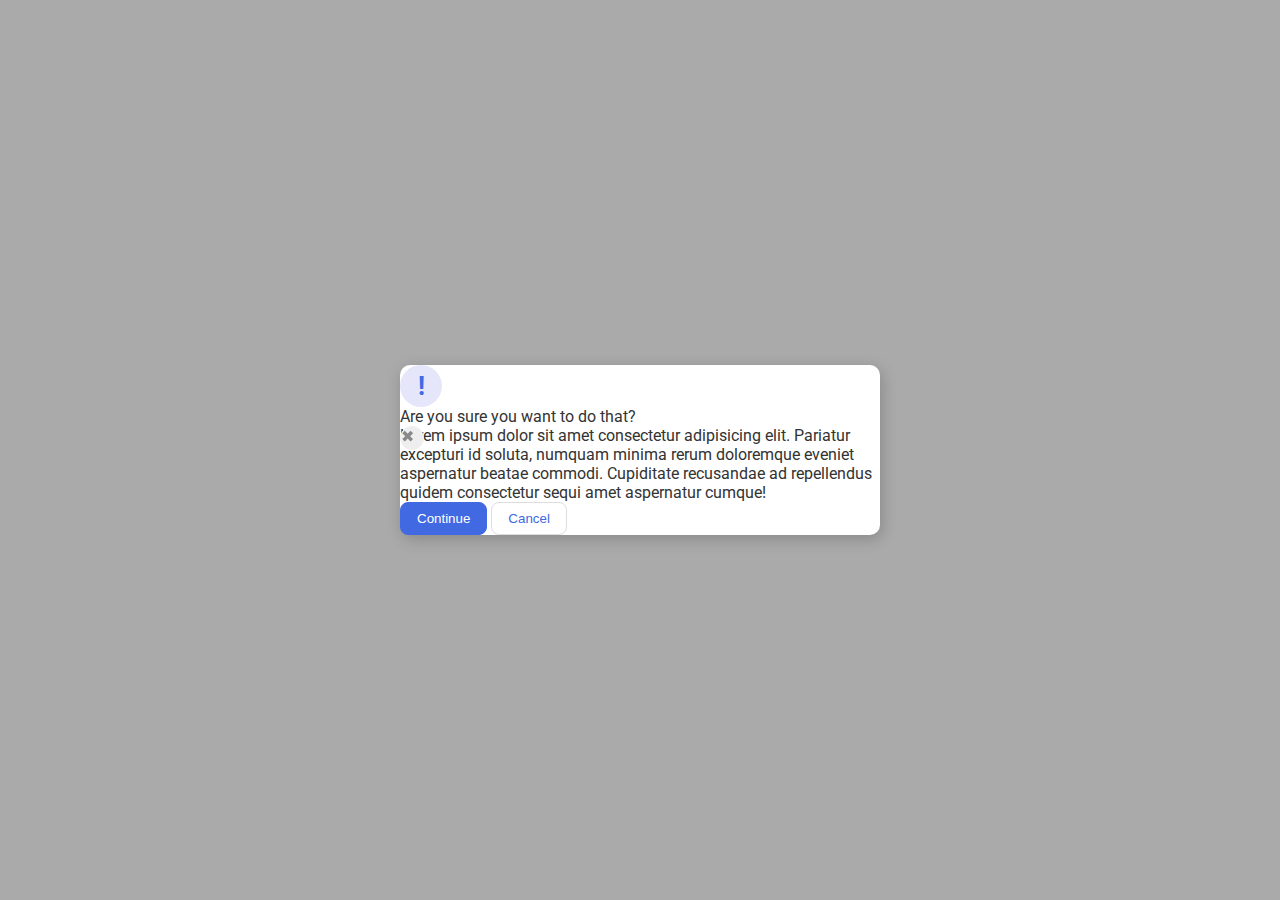
==== flex/05-flex-modal/index.html @ b2b400cb "encased icon within header and added flex-shrink to fix sizing" ====
<!DOCTYPE html>
<html lang="en">
  <head>
    <meta charset="UTF-8">
    <meta http-equiv="X-UA-Compatible" content="IE=edge">
    <meta name="viewport" content="width=device-width, initial-scale=1.0">
    <link rel="stylesheet" href="style.css">
    <title>Modal</title>
  </head>
  <body>
    <div class="modal">
      <div class="icon">!</div>
      <div class="header">Are you sure you want to do that?
        <button class="close-button">✖</button>
      </div>
      <div class="text">Lorem ipsum dolor sit amet consectetur adipisicing elit. Pariatur excepturi id soluta, numquam minima rerum doloremque eveniet aspernatur beatae commodi. Cupiditate recusandae ad repellendus quidem consectetur sequi amet aspernatur cumque!</div>
      <button class="continue">Continue</button>
      <button class="cancel">Cancel</button>
    </div>
  </body>
</html>
---- flex/05-flex-modal/style.css ----
@import url('https://fonts.googleapis.com/css2?family=Roboto:wght@400;700&display=swap');

html, body {
  height: 100%;
}

body {
  font-family: Roboto, sans-serif;
  margin: 0;
  background: #aaa;
  color: #333;
  /* I'll give you this one for free lol */
  display: flex;
  align-items: center;
  justify-content: center;
}

.modal {
  background: white;
  width: 480px;
  border-radius: 10px;
  box-shadow: 2px 4px 16px rgba(0,0,0,.2);
}

.icon {
  color: royalblue;
  font-size: 26px;
  font-weight: 700;
  background: lavender;
  width: 42px;
  height: 42px;
  border-radius: 50%;
  display: flex;
  flex-shrink: 0;
  align-items: center;
  justify-content: center;
}

.close-button {
  background: #eee;
  border-radius: 50%;
  color: #888;
  font-weight: 400;
  font-size: 16px;
  height: 24px;
  width: 24px;
  display: flex;
  position: fixed;

  border: 1px solid #eee;
  padding: 0;
}

button {
  cursor: pointer;
  padding: 8px 16px;
  border-radius: 8px;
}

button.continue {
  background: royalblue;
  border: 1px solid royalblue;
  color: white;
}

button.cancel {
  background: white;
  border: 1px solid #ddd;
  color: royalblue;
}
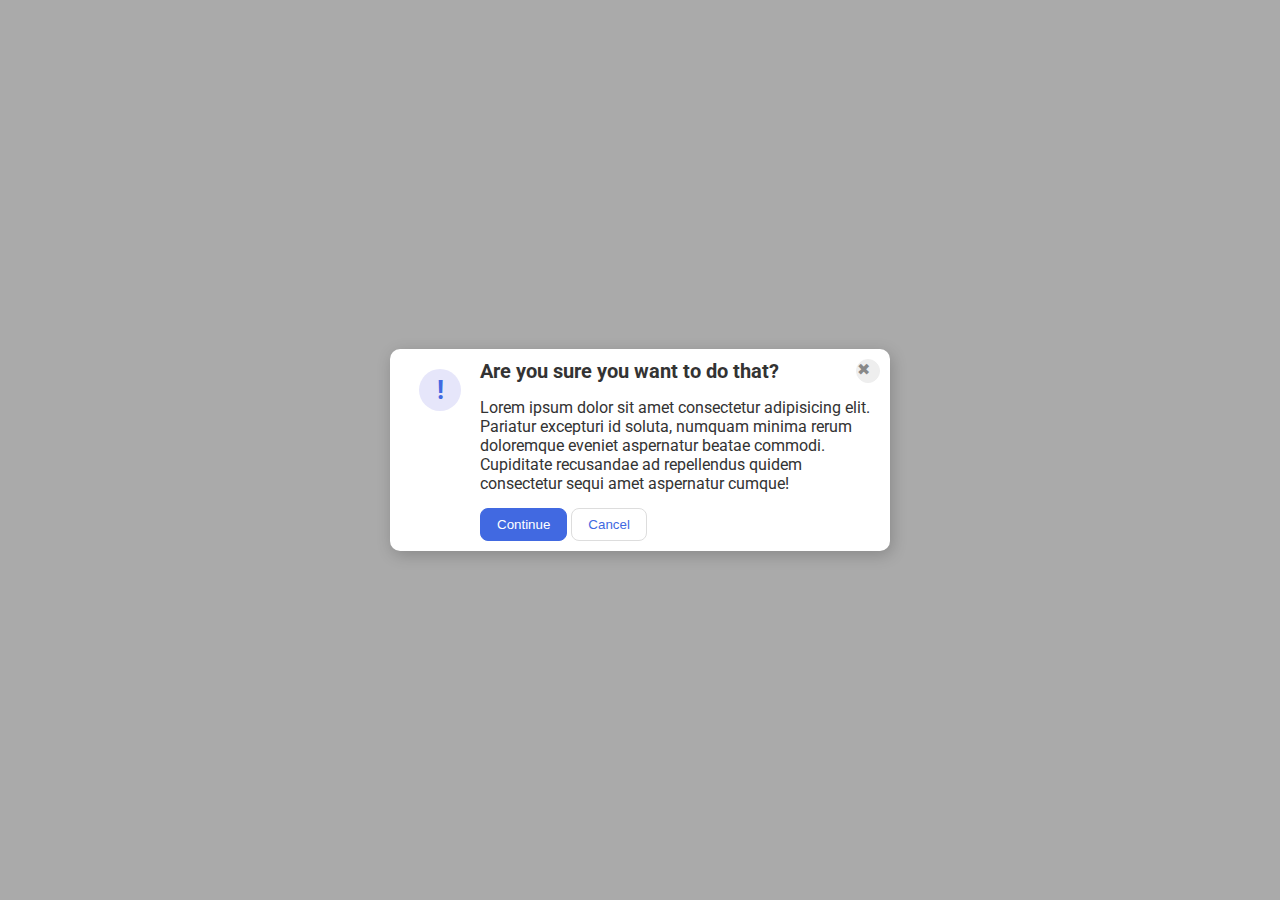
==== commit e67c876f: "fixed all my shit feat. daddyo" ====
--- a/flex/05-flex-modal/index.html
+++ b/flex/05-flex-modal/index.html
@@ -9,13 +9,19 @@
   </head>
   <body>
     <div class="modal">
-      <div class="icon">!</div>
+        <div class="iconbox">
+          <div class="icon">!</div>
+        </div>
+      <div class="gap">
       <div class="header">Are you sure you want to do that?
-        <button class="close-button">✖</button>
-      </div>
-      <div class="text">Lorem ipsum dolor sit amet consectetur adipisicing elit. Pariatur excepturi id soluta, numquam minima rerum doloremque eveniet aspernatur beatae commodi. Cupiditate recusandae ad repellendus quidem consectetur sequi amet aspernatur cumque!</div>
-      <button class="continue">Continue</button>
-      <button class="cancel">Cancel</button>
+      <button class="close-button">✖</button>
+        </div>
+          <div class="text">Lorem ipsum dolor sit amet consectetur adipisicing elit. Pariatur excepturi id soluta, numquam minima rerum doloremque eveniet aspernatur beatae commodi. Cupiditate recusandae ad repellendus quidem consectetur sequi amet aspernatur cumque!</div>
+            <div>
+              <button class="continue">Continue</button>
+              <button class="cancel">Cancel</button>
+            </div>
+        </div>
     </div>
   </body>
 </html>--- a/flex/05-flex-modal/style.css
+++ b/flex/05-flex-modal/style.css
@@ -20,6 +20,18 @@
   width: 480px;
   border-radius: 10px;
   box-shadow: 2px 4px 16px rgba(0,0,0,.2);
+  display: grid;
+  grid-template-columns: 80px auto;
+  padding: 10px;
+}
+
+.iconbox {
+  width: 100%;
+  border-radius: 50%;
+  display: flex;
+  flex-shrink: 0;
+  justify-content: center;
+  margin-top: 10px;
 }
 
 .icon {
@@ -45,8 +57,6 @@
   height: 24px;
   width: 24px;
   display: flex;
-  position: fixed;
-
   border: 1px solid #eee;
   padding: 0;
 }
@@ -67,4 +77,21 @@
   background: white;
   border: 1px solid #ddd;
   color: royalblue;
+}
+
+div.text {
+  flex-shrink: 0.8;
+}
+
+div.header {
+  display: flex;
+  font-size: 20px;
+  font-weight: bold;
+  justify-content: space-between;
+}
+
+.gap {
+  display: flex;
+  gap: 15px;
+  flex-direction: column;
 }